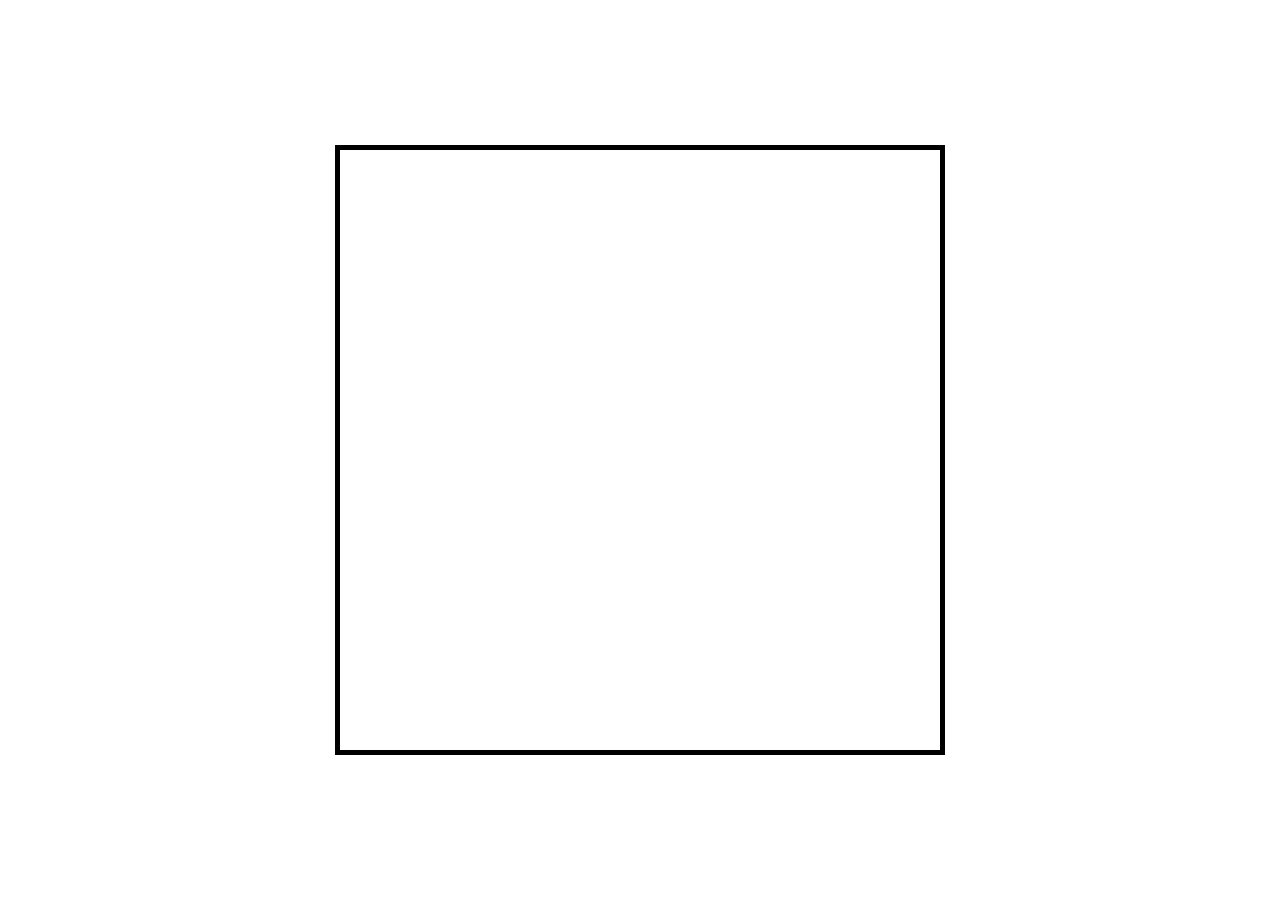
==== Part6-Point-and-shoot-game/index.html @ da3c387a "Added initial part 6 point and shoot game." ====
<!DOCTYPE html>
<html lang="en">
  <head>
    <meta charset="UTF-8" />
    <meta name="viewport" content="width=device-width, initial-scale=1.0" />
    <title>title</title>
    <link rel="stylesheet" href="style.css" />
  </head>
  <body>
    <canvas id="canvas1"></canvas>

    <script src="script.js"></script>
  </body>
</html>
---- Part6-Point-and-shoot-game/style.css ----
#canvas1 {
  width: 600px;
  height: 600px;
  position: absolute;
  top: 50%;
  left: 50%;
  transform: translate(-50%, -50%);
  border: 5px solid black;
}
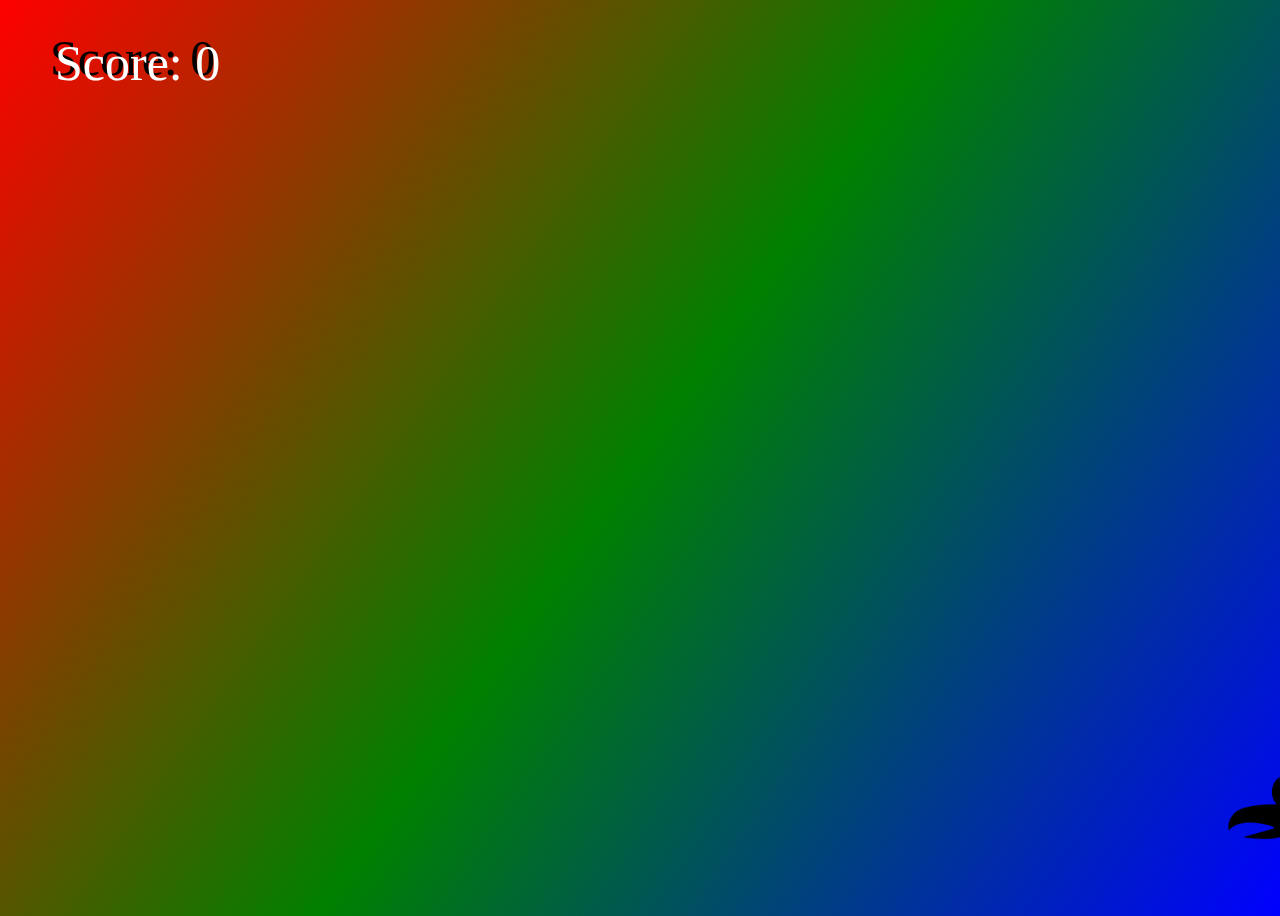
==== commit 1f6fe48e: "Functional for the added mini-game without separating classes and functions (original)." ====
--- a/Part6-Point-and-shoot-game/index.html
+++ b/Part6-Point-and-shoot-game/index.html
@@ -3,10 +3,11 @@
   <head>
     <meta charset="UTF-8" />
     <meta name="viewport" content="width=device-width, initial-scale=1.0" />
-    <title>title</title>
+    <title>JavaScript Game</title>
     <link rel="stylesheet" href="style.css" />
   </head>
   <body>
+    <canvas id="collisionCanvas"></canvas>
     <canvas id="canvas1"></canvas>
 
     <script src="script.js"></script>
--- a/Part6-Point-and-shoot-game/style.css
+++ b/Part6-Point-and-shoot-game/style.css
@@ -1,9 +1,19 @@
+body {
+  /* background: linear-gradient(to bottom, red, green, blue); */
+  background: linear-gradient(125deg, red, green, blue);
+  width: 100vw;
+  height: 100vh;
+  overflow: hidden;
+}
+
 #canvas1 {
-  width: 600px;
-  height: 600px;
   position: absolute;
-  top: 50%;
-  left: 50%;
-  transform: translate(-50%, -50%);
-  border: 5px solid black;
+  top: 0;
+  left: 0;
+  width: 100vw;
+  height: 100vh;
 }
+
+#collisionCanvas {
+  opacity: 0;
+}
